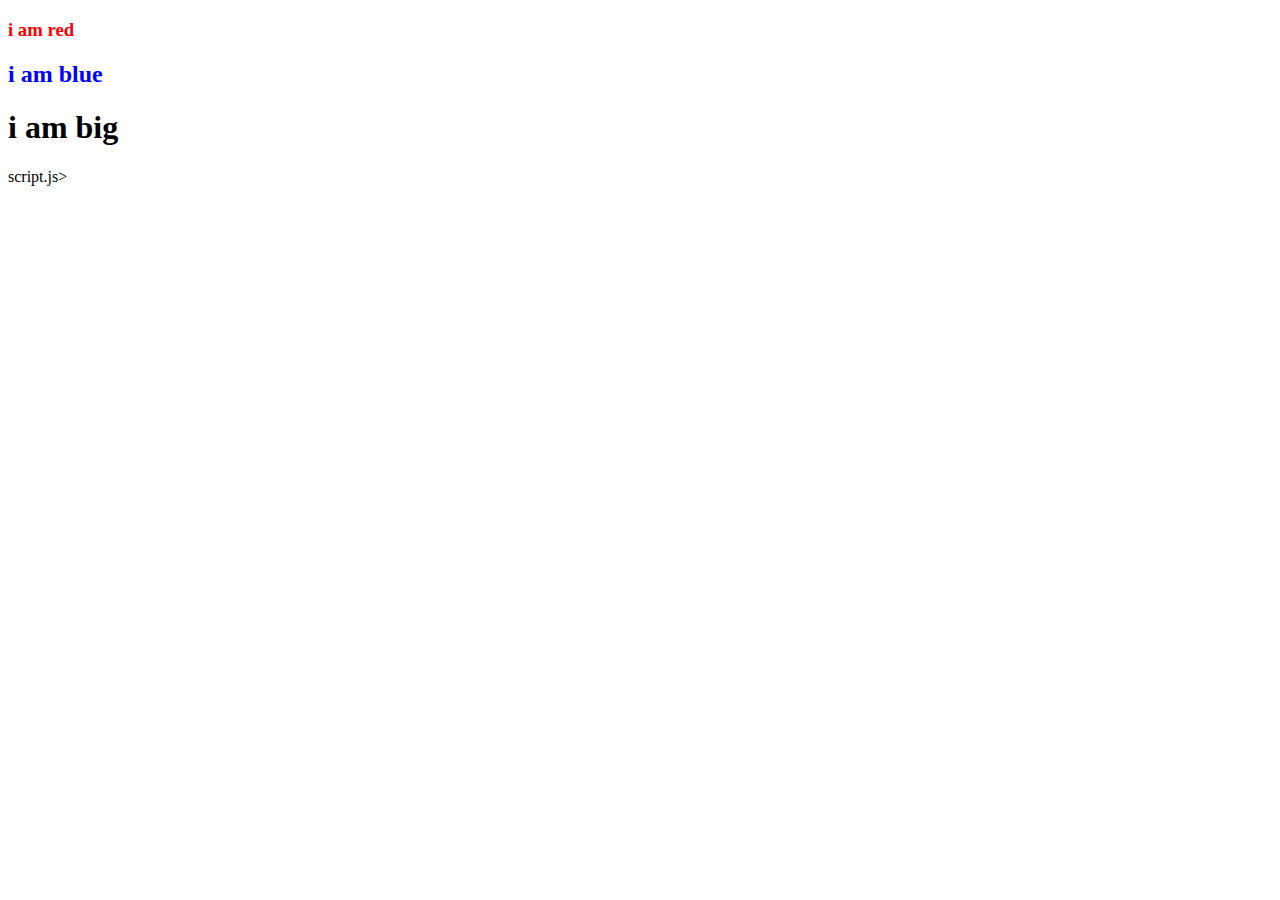
==== index.html @ 166baafb "try commit" ====
<!DOCTYPE html>
<html lang="en">
<head>
    <style>
        h3{
            color: red;
        }
        h2{
            color: blue;
        }
    
    </style>
    <meta charset="UTF-8">
    <meta http-equiv="X-UA-Compatible" content="IE=edge">
    <meta name="viewport" content="width=device-width, initial-scale=1.0">
    <title>Document</title>
    <link rel="stylesheet" href="style.css">
</head>
<body>
    <h3>i am red</h3>
    <h2>i am blue</h2>
    <h1>i am big</h1>
    <script type="text/javascript" src="script.js"></script>script.js></script>
</body>
</html>
---- style.css ----
.h3{
    color: red;
}
.h2{
    color: blue;
}
.h1{
    font-size: large;
}
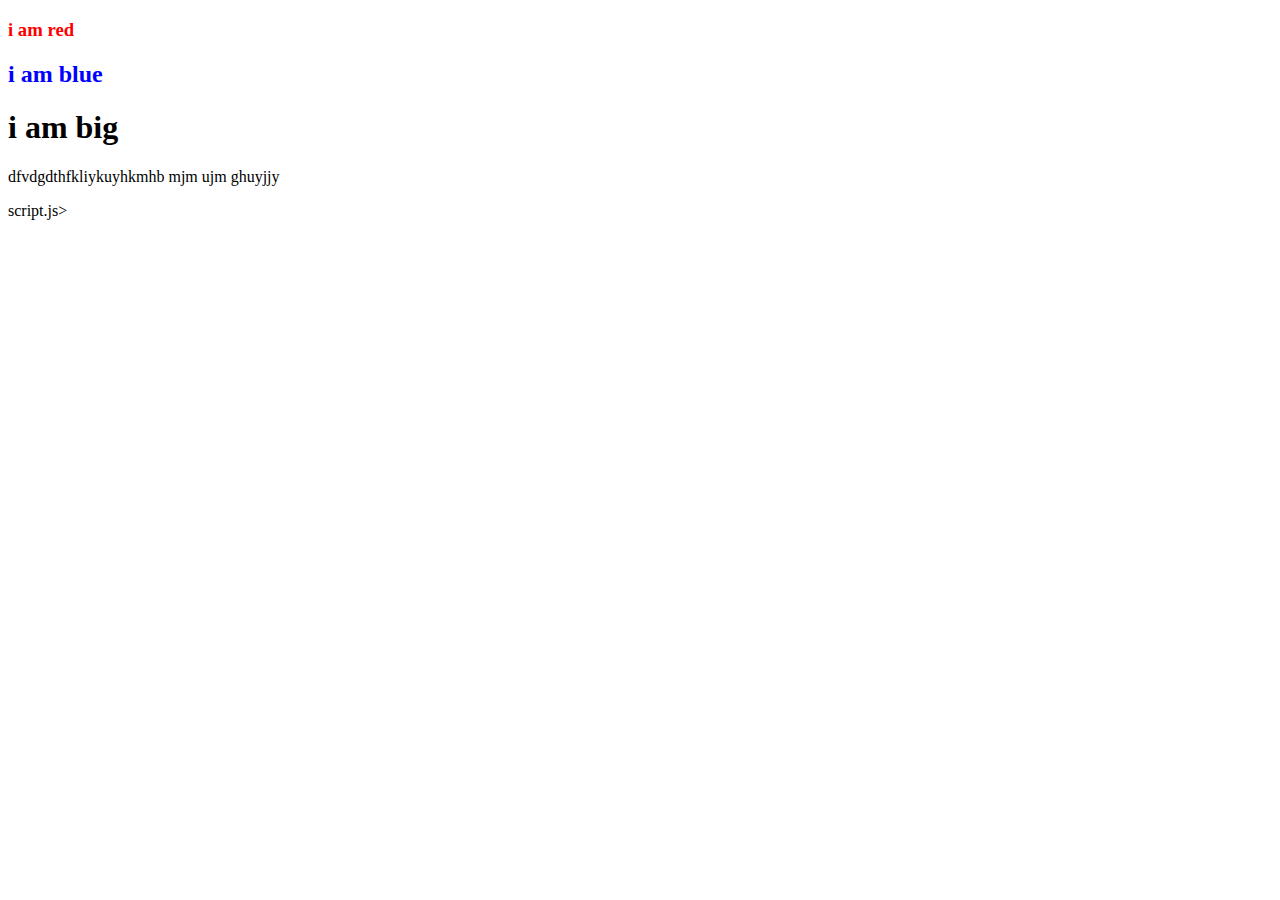
==== commit 4938c532: "edit index" ====
--- a/index.html
+++ b/index.html
@@ -20,6 +20,7 @@
     <h3>i am red</h3>
     <h2>i am blue</h2>
     <h1>i am big</h1>
+    <p>dfvdgdthfkliykuyhkmhb mjm ujm ghuyjjy</p>
     <script type="text/javascript" src="script.js"></script>script.js></script>
 </body>
 </html>